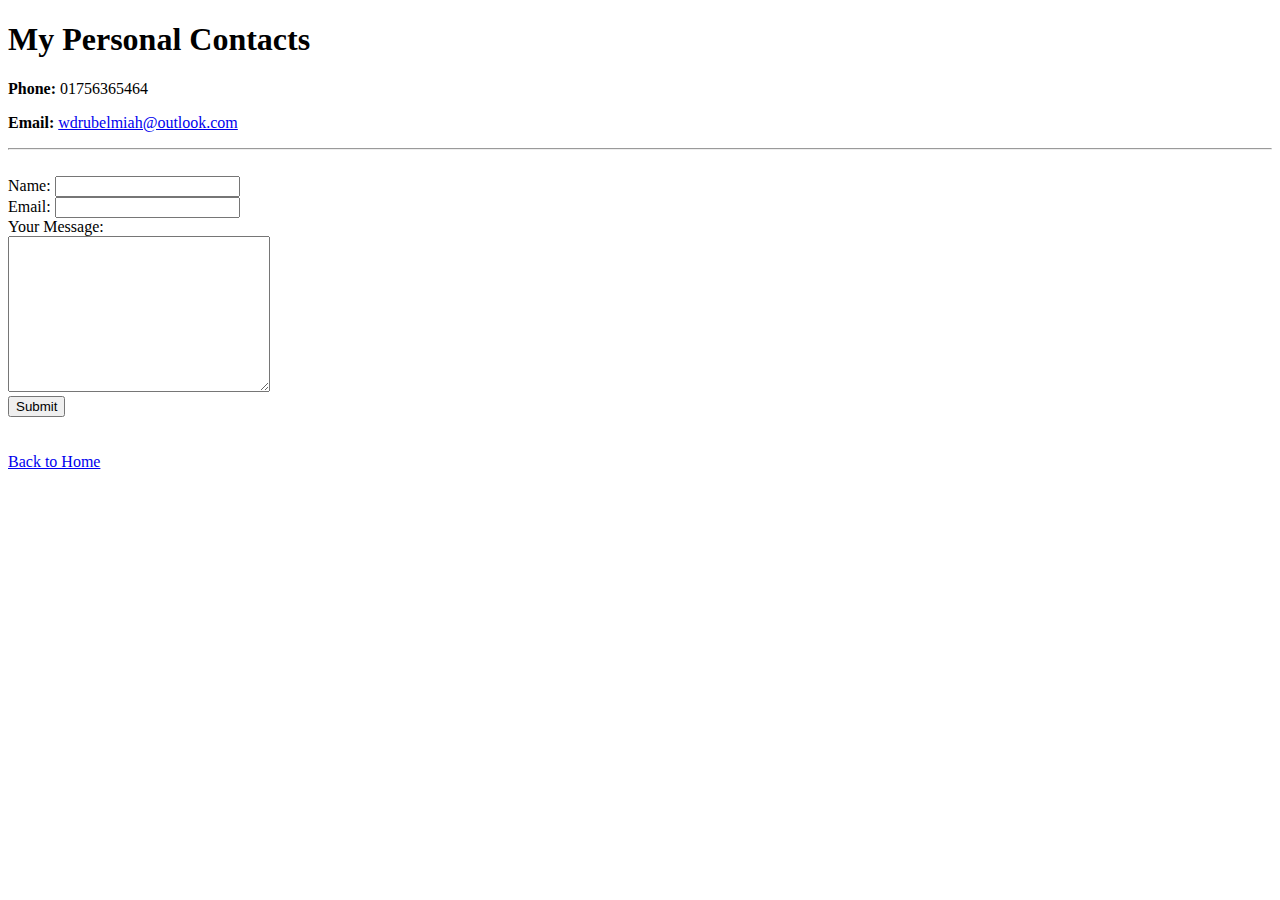
==== contact.html @ 75da111e "Added initial CV website files" ====
<!DOCTYPE html>
<html lang="en">
<head>
    <meta charset="UTF-8">
    <meta name="viewport" content="width=device-width, initial-scale=1.0">
    <title>Contact Me</title>
</head>
<body>
    <h1>My Personal Contacts</h1>
    <p><strong>Phone:</strong> 01756365464</p>
    <p><strong>Email:</strong> <a href="mailto:wdrubelmiah@outlook.com">wdrubelmiah@outlook.com</a></p>
    <hr><br>
    <form action="mailto:wdrubelmiah@outlook.com" method="post" enctype="text/plain">
        <label>Name: </label>
        <input type="text" name="yourName"><br>
        <label>Email: </label>
        <input type="email" name="yourEmail"><br>
        <label>Your Message: </label><br>
        <textarea name="yourMessage" cols="30" rows="10"></textarea><br>
        <input type="submit">
    </form>
    
    
    
    
    <br>
    <br>
    <a href="index.html">Back to Home</a>
</body>
</html>
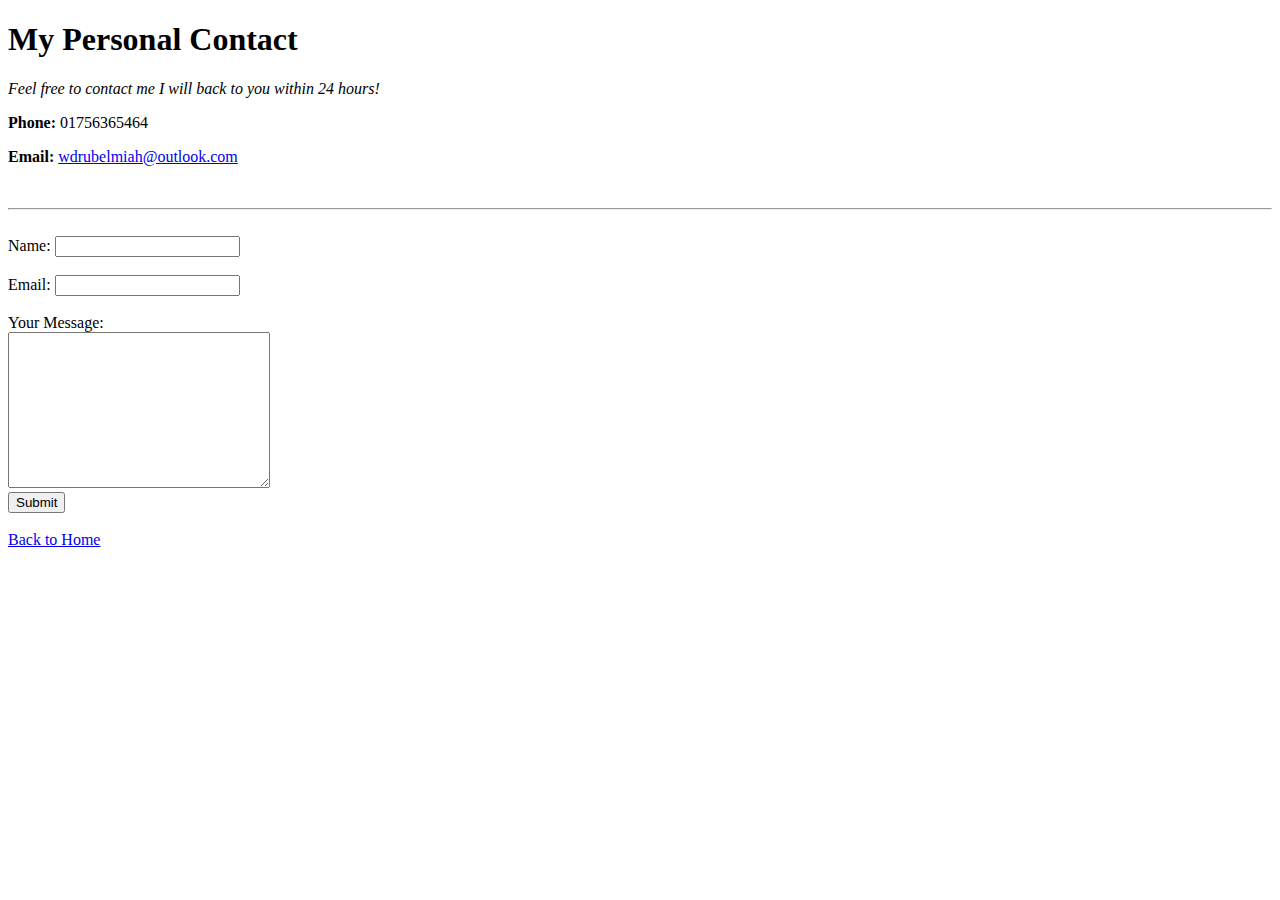
==== commit c5947b6d: "Update contact.html" ====
--- a/contact.html
+++ b/contact.html
@@ -1,30 +1,33 @@
 <!DOCTYPE html>
 <html lang="en">
+
 <head>
     <meta charset="UTF-8">
     <meta name="viewport" content="width=device-width, initial-scale=1.0">
-    <title>Contact Me</title>
+    <title>Contact with Rubel</title>
+    <link rel="stylesheet" href="css/styles.css">
 </head>
+
 <body>
-    <h1>My Personal Contacts</h1>
-    <p><strong>Phone:</strong> 01756365464</p>
-    <p><strong>Email:</strong> <a href="mailto:wdrubelmiah@outlook.com">wdrubelmiah@outlook.com</a></p>
+    <h1>My Personal Contact</h1>
+    <p><i>Feel free to contact me I will back to you within 24 hours!</i></p>
+    <p><strong>Phone: </strong>01756365464</p>
+    <p><strong>Email: </strong><a href="mailto:wdrubelmiah@outlook.com">wdrubelmiah@outlook.com</a></p><br>
+
     <hr><br>
-    <form action="mailto:wdrubelmiah@outlook.com" method="post" enctype="text/plain">
+
+    <form action="mailto:wdrubelmiah" method="post" enctype="text/plain">
         <label>Name: </label>
-        <input type="text" name="yourName"><br>
+        <input type="text" name="yourName"><br><br>
         <label>Email: </label>
-        <input type="email" name="yourEmail"><br>
+        <input type="email" name="yourEmail"><br><br>
         <label>Your Message: </label><br>
         <textarea name="yourMessage" cols="30" rows="10"></textarea><br>
-        <input type="submit">
-    </form>
-    
-    
-    
-    
-    <br>
-    <br>
+        <button>Submit</button>
+    </form><br>
+
     <a href="index.html">Back to Home</a>
+
 </body>
-</html>+
+</html>
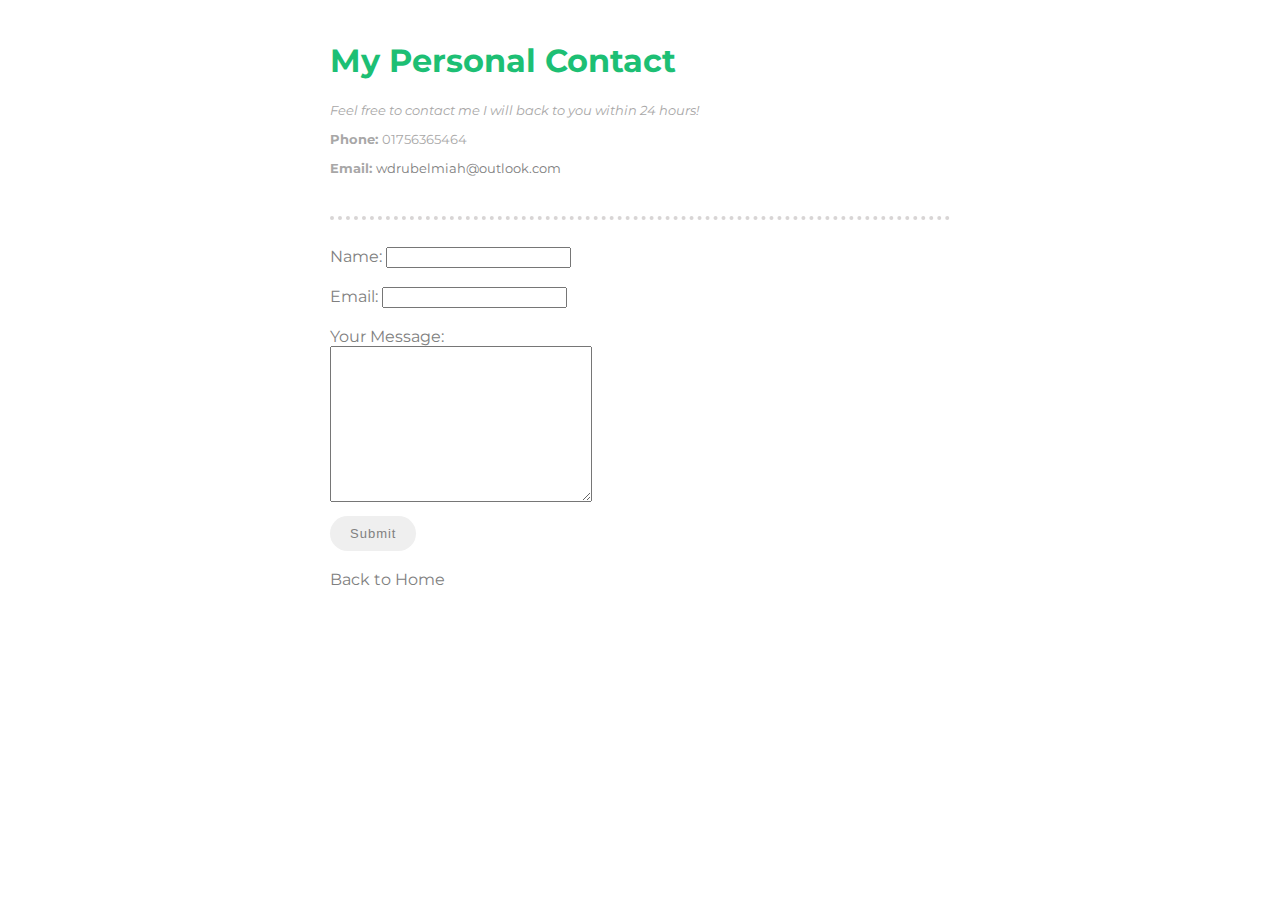
==== commit 62da18a2: "Update contact.html" ====
--- a/contact.html
+++ b/contact.html
@@ -5,7 +5,7 @@
     <meta charset="UTF-8">
     <meta name="viewport" content="width=device-width, initial-scale=1.0">
     <title>Contact with Rubel</title>
-    <link rel="stylesheet" href="css/styles.css">
+    <link rel="stylesheet" href="styles.css">
 </head>
 
 <body>
--- a/styles.css
+++ b/styles.css
@@ -0,0 +1,74 @@
+@import url('https://fonts.googleapis.com/css2?family=Montserrat');
+
+body {
+    background-color: #ffffff;
+    width: 620px;
+    margin: auto;
+    padding-top: 20px;
+    padding-bottom: 30px;
+    font-family: 'Montserrat', sans-serif;
+}
+
+h1,
+h2 {
+    color: #1DBF74;
+}
+
+h4 {
+    color: grey;
+    font-size: 15px;
+}
+
+ul li {
+    color: #a8a7a7;
+}
+
+th {
+    color: grey;
+}
+
+td {
+    color: #a8a7a7;
+}
+
+hr {
+    border-style: dotted none none;
+    border-color: #d8d5d5;
+    border-width: 4px;
+}
+
+p {
+    color: #a8a7a7;
+    font-size: 13px;
+}
+
+a {
+    color: grey;
+    text-decoration: none;
+}
+
+a:hover {
+    color: #1DBF74;
+}
+
+label {
+    color: grey;
+}
+
+button {
+    color: grey;
+    padding: 10px 20px;
+    margin-top: 10px;
+    border: 1px grey;
+    border-radius: 50px;
+    font-size: 13px;
+    letter-spacing: 1px;
+    transition: .4s;
+    cursor: pointer;
+}
+
+button:hover {
+    background-color: #1DBF74;
+    color: white;
+    transition: ease-in-out .4s;
+}